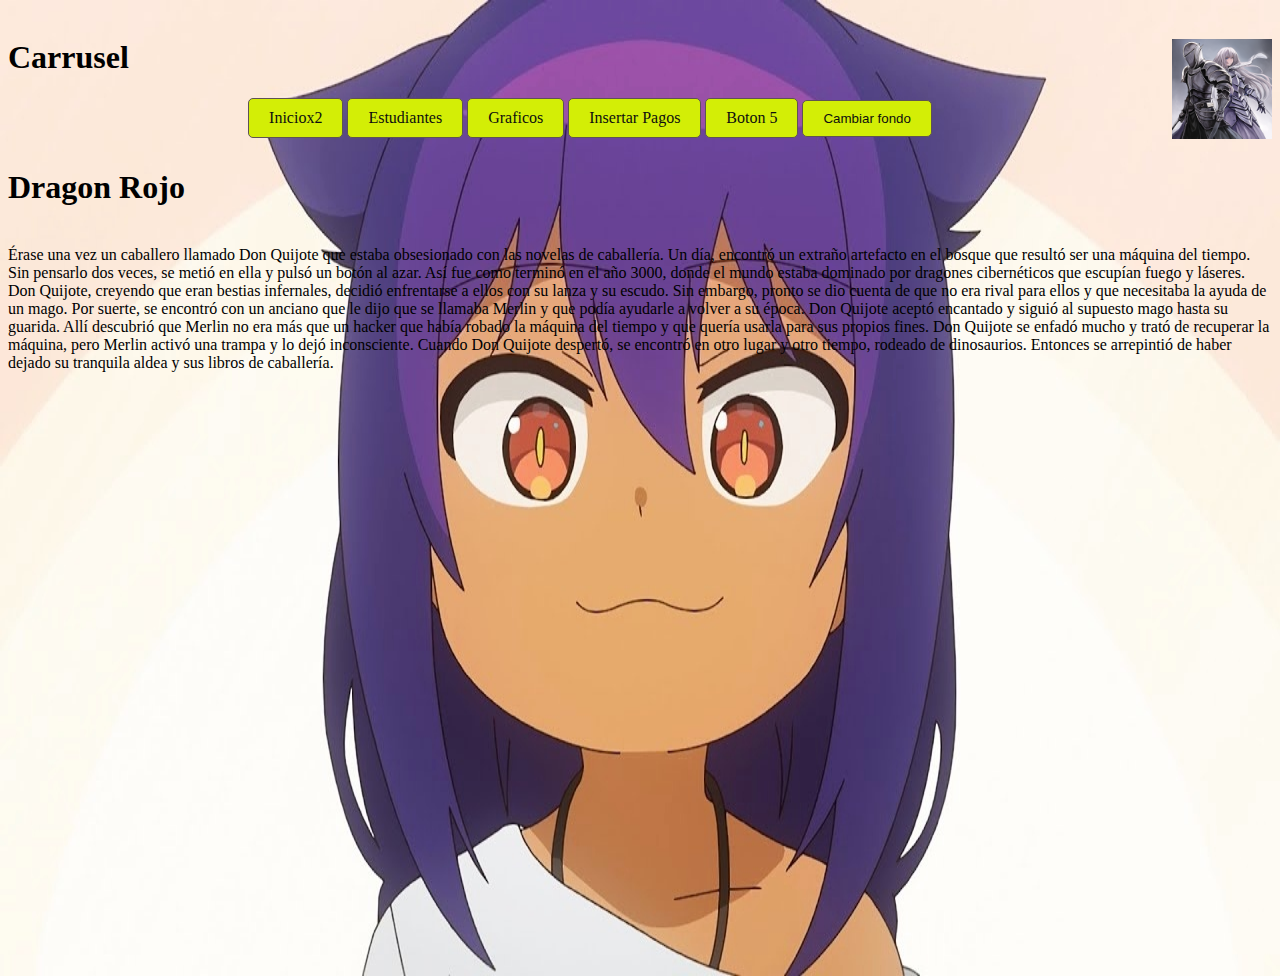
==== Proyecto Carrusel/carrusel.html @ 3f8a6c99 "Add files via upload" ====
<!DOCTYPE html>
<html>
    <head>
    <title>Carrusel</title>
    <meta charset="utf-8">

        <meta http-equiv="X-UA-Compatible" content="IE=edge">
        <link rel="stylesheet" type="text/css" href="estilos/estilodef.css">
        <meta name="description" content="">
        <meta name="viewport" content="width=device-width, initial-scale=1">

    <script src="imagenes/fondo.js"></script>
    </head>
    <body>
        <header> <h1>Carrusel <img src="Listado_Estudiantes/fotos/0.png" style="float: right; width: 100px;"></h1> 
            <nav>
                <ul>
                <li><a href="../index.html" class="botonBonito">Iniciox2</a></li> 
                <li><a href="Listado_Estudiantes/carrusel_estudiantes.html" class="botonBonito">Estudiantes</a></li> 
                <li><a href="Graficos_carrusel/graficos.html" class="botonBonito">Graficos</a></li> 
                <li><a href="matricula/ingresar_matricula.html" class="botonBonito">Insertar Pagos</a></li>
                <li><a href="#" class="botonBonito">Boton 5</a></li>
                <button onclick="cambiarFondo()" class="botonBonito">Cambiar fondo</button>
                </ul>
            </nav>
        </header>
    
<div><h1>Dragon Rojo</h1><br>Érase una vez un caballero llamado Don Quijote que estaba obsesionado con las novelas de caballería. 
    Un día, encontró un extraño artefacto en el bosque que resultó ser una máquina del tiempo. Sin pensarlo 
    dos veces, se metió en ella y pulsó un botón al azar. Así fue como terminó en el año 3000, donde el 
    mundo estaba dominado por dragones cibernéticos que escupían fuego y láseres. Don Quijote, creyendo que 
    eran bestias infernales, decidió enfrentarse a ellos con su lanza y su escudo. Sin embargo, pronto se dio 
    cuenta de que no era rival para ellos y que necesitaba la ayuda de un mago. Por suerte, se encontró con un 
    anciano que le dijo que se llamaba Merlin y que podía ayudarle a volver a su época. Don Quijote aceptó encantado 
    y siguió al supuesto mago hasta su guarida. Allí descubrió que Merlin no era más que un hacker que había robado 
    la máquina del tiempo y que quería usarla para sus propios fines. Don Quijote se enfadó mucho y trató de recuperar 
    la máquina, pero Merlin activó una trampa y lo dejó inconsciente. Cuando Don Quijote despertó, se encontró en otro 
    lugar y otro tiempo, rodeado de dinosaurios. Entonces se arrepintió de haber dejado su tranquila aldea y sus libros 
    de caballería.</div> 
    </body>

</html>
---- Proyecto Carrusel/estilos/estilodef.css ----
header {
	background-color: rgba(204, 244, 4, 0);
	padding: 10px 0;

	
	}

body {
    background-image: url('../imagenes/fondos/jahy.jpg');
    background-size: 100% 100%;
    background-size: no-repeat contain;
	height: 75vw;
	
  }

nav ul {
	list-style: none;
	margin: 0;
	padding: 0;
	text-align: center;
}

nav li {
	display: inline-block;
}

nav a {
	display: inline-block;
	color: rgb(33, 184, 179);
	padding: 10px 20px;
	text-decoration: none;
}

nav a:hover {
	background-color: rgb(255, 255, 255);
}

.botonBonito {
	background: #d3ee06;
	color: rgb(14, 14, 14);
	padding: 10px 20px;
	border: 1px solid #5f5353;
	border-radius: 5px;
	}

.botonBonito1 {
		background: #ea00ff;
		color: rgb(255, 255, 255);
		padding: 10px 20px;
		border: 1px solid #000000;
		border-radius: 5px;
		}

.botonBonito2 {
			background: #000000;
			color: rgb(34, 185, 67);
			padding: 10px 20px;
			border: 1px solid #ffffff;
			border-radius: 5px;
			}

			.tablaDatos {
				border-collapse: collapse;
				width: 100%;
			  }
			  
			  .tablaDatos th, #tablaDatos td {
				padding: 8px;
				text-align: left;
				border-bottom: 1px solid #ddd;
			  }
			  
			  .tablaDatos th {
				background-color: #4CAF50;
				color: white;
			  }
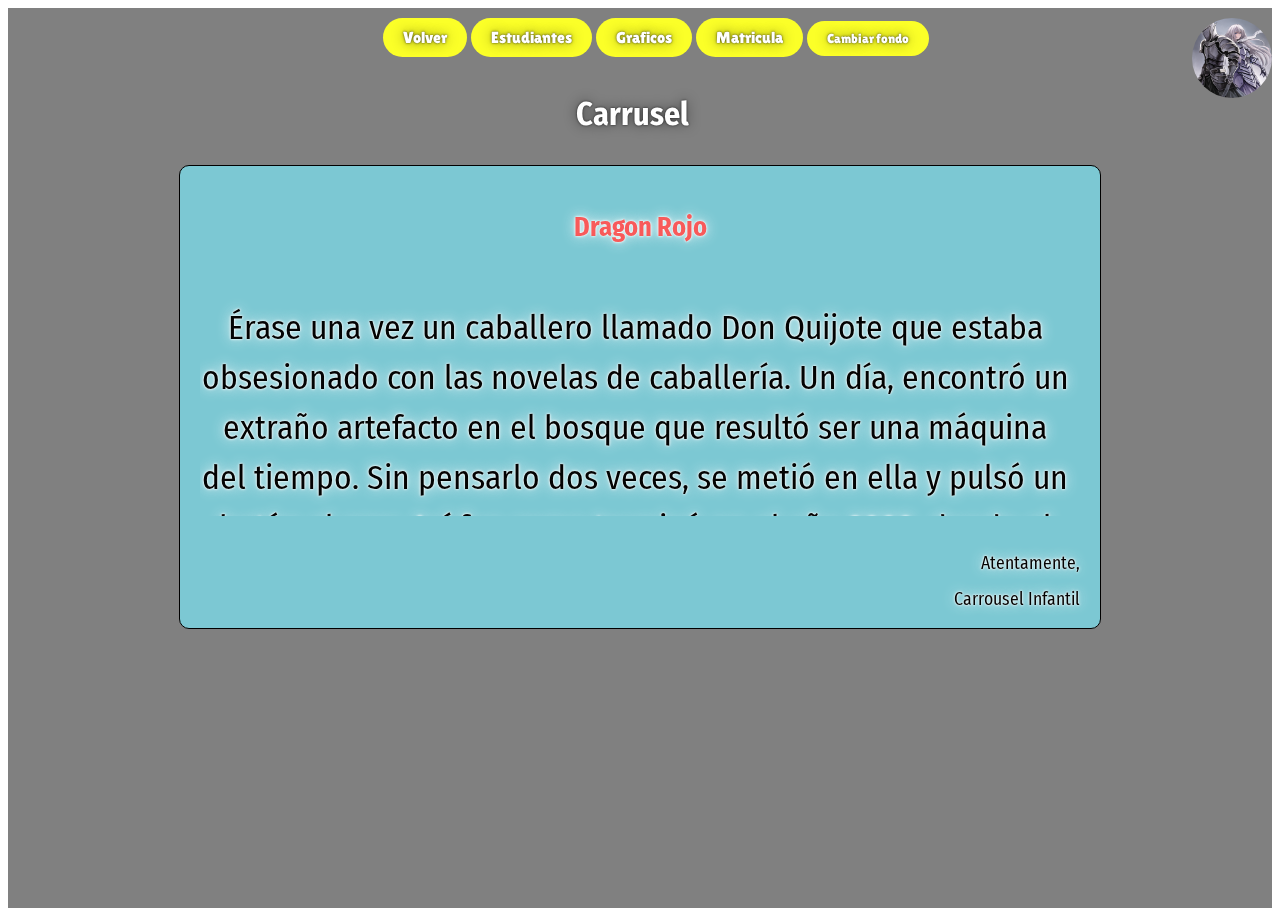
==== commit 8d009ad4: "Avance de Proyecto" ====
--- a/Proyecto Carrusel/carrusel.html
+++ b/Proyecto Carrusel/carrusel.html
@@ -1,42 +1,58 @@
 <!DOCTYPE html>
 <html>
     <head>
-    <title>Carrusel</title>
+    <title>Inicio</title>
     <meta charset="utf-8">
 
         <meta http-equiv="X-UA-Compatible" content="IE=edge">
+        <meta charset="utf-8" />
         <link rel="stylesheet" type="text/css" href="estilos/estilodef.css">
         <meta name="description" content="">
         <meta name="viewport" content="width=device-width, initial-scale=1">
+        <link rel="icon" href="../Proyecto Carrusel/imagenes/fondos/df7972064f440a205dfb45e6be7963fe-insignia-de-cita-de-circo-simple-de-carrusel.png">
 
     <script src="imagenes/fondo.js"></script>
     </head>
     <body>
-        <header> <h1>Carrusel <img src="Listado_Estudiantes/fotos/0.png" style="float: right; width: 100px;"></h1> 
-            <nav>
+        <header> <img src="Listado_Estudiantes/fotos/0.png" style="float: right; width: 5em; height: 5em; border-radius: 3em;">
+            <nav style="margin-left: 7em; justify-content: space-evenly;">
                 <ul>
-                <li><a href="../index.html" class="botonBonito">Iniciox2</a></li> 
-                <li><a href="Listado_Estudiantes/carrusel_estudiantes.html" class="botonBonito">Estudiantes</a></li> 
-                <li><a href="Graficos_carrusel/graficos.html" class="botonBonito">Graficos</a></li> 
-                <li><a href="matricula/ingresar_matricula.html" class="botonBonito">Insertar Pagos</a></li>
-                <li><a href="#" class="botonBonito">Boton 5</a></li>
-                <button onclick="cambiarFondo()" class="botonBonito">Cambiar fondo</button>
+                    <a href="../index.html"class="botonBonito">Volver</a></li> 
+                    <a href="Listado_Estudiantes/carrusel_estudiantes.html" class="botonBonito">Estudiantes</a></li> 
+                    <a href="Graficos_carrusel/graficos.html" class="botonBonito">Graficos</a></li> 
+                    <a href="../Proyecto Carrusel/matricula/ingresar_matricula.html" class="botonBonito">Matricula</a>
+                    <button onclick="cambiarFondo()" class="botonBonito">Cambiar fondo</button>
                 </ul>
-            </nav>
+            </nav> </center>
+            <h1 class="titulo" style="align-items: center; text-align: center; justify-content: center; margin-left: 2em;">Carrusel</h1> 
         </header>
     
-<div><h1>Dragon Rojo</h1><br>Érase una vez un caballero llamado Don Quijote que estaba obsesionado con las novelas de caballería. 
-    Un día, encontró un extraño artefacto en el bosque que resultó ser una máquina del tiempo. Sin pensarlo 
-    dos veces, se metió en ella y pulsó un botón al azar. Así fue como terminó en el año 3000, donde el 
-    mundo estaba dominado por dragones cibernéticos que escupían fuego y láseres. Don Quijote, creyendo que 
-    eran bestias infernales, decidió enfrentarse a ellos con su lanza y su escudo. Sin embargo, pronto se dio 
-    cuenta de que no era rival para ellos y que necesitaba la ayuda de un mago. Por suerte, se encontró con un 
-    anciano que le dijo que se llamaba Merlin y que podía ayudarle a volver a su época. Don Quijote aceptó encantado 
-    y siguió al supuesto mago hasta su guarida. Allí descubrió que Merlin no era más que un hacker que había robado 
-    la máquina del tiempo y que quería usarla para sus propios fines. Don Quijote se enfadó mucho y trató de recuperar 
-    la máquina, pero Merlin activó una trampa y lo dejó inconsciente. Cuando Don Quijote despertó, se encontró en otro 
-    lugar y otro tiempo, rodeado de dinosaurios. Entonces se arrepintió de haber dejado su tranquila aldea y sus libros 
-    de caballería.</div> 
-    </body>
 
+    <div class="carta">
+        <div class="encabezado">
+            <h2 style="color: rgba(246, 34, 34, 0.746); text-shadow: 0 0 .2rem rgb(255, 255, 255), 0 0 .1rem rgb(255, 255, 255), 0 0 .8rem rgb(255, 255, 255);" >Dragon Rojo</h2>
+        </div>
+        <div class="cuerpo">
+            <p style="color: rgb(3, 3, 3); text-shadow: 0 0 .2rem rgb(255, 255, 255), 0 0 .1rem rgb(255, 255, 255), 0 0 .8rem rgb(255, 255, 255); font-size: 1.9em;">
+    
+            Érase una vez un caballero llamado Don Quijote que estaba obsesionado con las novelas de caballería. 
+            Un día, encontró un extraño artefacto en el bosque que resultó ser una máquina del tiempo. Sin pensarlo 
+            dos veces, se metió en ella y pulsó un botón al azar. Así fue como terminó en el año 3000, donde el 
+            mundo estaba dominado por dragones cibernéticos que escupían fuego y láseres. Don Quijote, creyendo que 
+            eran bestias infernales, decidió enfrentarse a ellos con su lanza y su escudo. Sin embargo, pronto se dio 
+            cuenta de que no era rival para ellos y que necesitaba la ayuda de un mago. Por suerte, se encontró con un 
+            anciano que le dijo que se llamaba Merlin y que podía ayudarle a volver a su época. Don Quijote aceptó encantado 
+            y siguió al supuesto mago hasta su guarida. Allí descubrió que Merlin no era más que un hacker que había robado 
+            la máquina del tiempo y que quería usarla para sus propios fines. Don Quijote se enfadó mucho y trató de recuperar 
+            la máquina, pero Merlin activó una trampa y lo dejó inconsciente. Cuando Don Quijote despertó, se encontró en otro 
+            lugar y otro tiempo, rodeado de dinosaurios. Entonces se arrepintió de haber dejado su tranquila aldea y sus libros 
+            de caballería.</p>
+        </div>
+        <div class="firma">
+          <p style="color: rgb(3, 3, 3); text-shadow: 0 0 .2rem rgb(255, 255, 255), 0 0 .1rem rgb(255, 255, 255), 0 0 .8rem rgb(255, 255, 255);">Atentamente,</p>
+          <p style="color: rgb(3, 3, 3); text-shadow: 0 0 .2rem rgb(255, 255, 255), 0 0 .1rem rgb(255, 255, 255), 0 0 .8rem rgb(255, 255, 255);">Carrousel Infantil</p>
+        </div>
+      </div>
+      
+ </body>
 </html>
--- a/Proyecto Carrusel/estilos/estilodef.css
+++ b/Proyecto Carrusel/estilos/estilodef.css
@@ -1,16 +1,24 @@
+@import url('https://fonts.googleapis.com/css2?family=Lilita+One&display=swap');
+@import url('https://fonts.googleapis.com/css2?family=Bangers&display=swap');
+@import url('https://fonts.googleapis.com/css2?family=Bangers&family=Fira+Sans+Condensed:ital,wght@1,500&display=swap');
+/* -------------------------------------- */
+
+
 header {
 	background-color: rgba(204, 244, 4, 0);
 	padding: 10px 0;
-
-	
 	}
 
 body {
-    background-image: url('../imagenes/fondos/jahy.jpg');
-    background-size: 100% 100%;
-    background-size: no-repeat contain;
-	height: 75vw;
-	
+    /* background-image: url('../imagenes/fondos/jahy.jpg'); */
+	background-image: url('https://t4.ftcdn.net/jpg/03/77/20/43/360_F_377204304_mP7v4Y6T88CiuPrfEeKTcfhtwRijYbkB.jpg');
+	background-size: 100%;
+	background-attachment:fixed;
+	background-repeat: no-repeat;
+	backdrop-filter: blur(7px) brightness(0.5);
+	height: 100vh; 
+	overflow: auto;
+	font-family: 'Fira Sans Condensed', sans-serif;
   }
 
 nav ul {
@@ -35,21 +43,63 @@
 	background-color: rgb(255, 255, 255);
 }
 
+.titulo{
+	color: white;
+	text-shadow: 0 0 .2rem rgba(0, 0, 0, 0.461), 0 0 .1rem rgba(0, 0, 0, 0.461), 0 0 .8rem rgba(0, 0, 0, 0.461);
+	margin-top: 1.2em;
+	justify-content: center;
+	align-items: center;
+	text-align: center;
+}
+
 .botonBonito {
-	background: #d3ee06;
-	color: rgb(14, 14, 14);
+	background: rgb(251, 255, 40);
+	color: rgb(255, 255, 255);
+	text-shadow: 0 0 .2rem rgba(0, 0, 0, 0.461), 0 0 .1rem rgba(0, 0, 0, 0.461), 0 0 .8rem rgba(0, 0, 0, 0.461);
 	padding: 10px 20px;
+	justify-content:center;
 	border: 1px solid #5f5353;
-	border-radius: 5px;
+	border-radius: 5em;
+	border-style: none;
+	text-decoration: none;
+	font-family: 'Lilita One', cursive;
 	}
+
+	.botonBonito:hover{
+		background: #00b7ffae;
+			color: rgb(255, 255, 255);
+			padding: 10px 20px;
+			border: 1px solid #000000;
+			border-radius: 15em;
+			transform:scale(1.1);
+			transition: all .5s;
+	}
+
 
 .botonBonito1 {
 		background: #ea00ff;
 		color: rgb(255, 255, 255);
 		padding: 10px 20px;
-		border: 1px solid #000000;
-		border-radius: 5px;
+		margin: 0;
+		font-size: 1em;
+		font-family: 'Fira Sans Condensed', sans-serif;
+		border: none;
+		border-radius: 5em;
+		justify-content: center;
+		align-items: center;
+		text-align: center;
 		}
+		.botonBonito1:hover {
+			background: #009879;
+			color: rgb(0, 0, 0);
+			font-size: 1em;
+			font-family: 'Fira Sans Condensed', sans-serif;
+			padding: 10px 20px;
+			border: none;
+			border-radius: 5em;
+			transform:scale(1.1);
+			transition: all .5s;
+			}
 
 .botonBonito2 {
 			background: #000000;
@@ -57,21 +107,209 @@
 			padding: 10px 20px;
 			border: 1px solid #ffffff;
 			border-radius: 5px;
+			justify-content: center;
+			align-items: center;
+			text-align: center;
 			}
 
-			.tablaDatos {
+			/* ESTILOS TABLA ESTUDIANTES */
+			.styled-table {
 				border-collapse: collapse;
-				width: 100%;
-			  }
-			  
-			  .tablaDatos th, #tablaDatos td {
-				padding: 8px;
+				margin: 3em 0;
+				font-size: 0.9em;
+				font-family: sans-serif;
+				min-width: 400px;
+				box-shadow: 0 0 20px rgba(0, 0, 0, 0.15);
+				justify-content: center;
+				align-items: center;
+				text-align: center;
+				background-color: #d3d3d3;
+			  }
+			  
+			  .styled-table thead tr {
+				background-color: #009879;
+				color: #ffffff;
 				text-align: left;
-				border-bottom: 1px solid #ddd;
-			  }
-			  
-			  .tablaDatos th {
-				background-color: #4CAF50;
-				color: white;
-			  }	
-
+			  }
+			  
+			  .styled-table th,
+			  .styled-table td {
+				padding: 1em 3.2em;
+				
+			  }
+			  
+			  .styled-table tbody tr {
+				border-bottom: 1px solid #dddddd;
+			  }
+			  
+			  .styled-table tbody tr:nth-of-type(even) {
+				background-color: #d3d3d3;
+			  }
+			  
+			  .styled-table tbody tr:last-of-type {
+				border-bottom: 2px solid #009879;
+			  }
+			  
+			  .styled-table tbody tr.active-row {
+				font-weight: bold;
+				color: #009879;
+				
+			  }
+			/* ------------------------------------------------- */
+
+
+			/* ESTILOS ESTUDIANTES CARRUSEL */
+			  .carta {
+				border: 1px solid black;
+				border-radius: 10px;
+				width: 50em;
+				height: 24em;
+				padding: 20px;
+				margin: 0 auto;
+				background-color:#7be4f4b7;
+				font-family: 'Fira Sans Condensed', sans-serif;
+				font-size: 1.1em;
+				line-height: 1.5;
+				text-align: center;
+				align-items: center;
+				justify-content: center;
+			  }
+			  
+			  .encabezado {
+				text-align: center;
+				margin-bottom: 20px;
+				font-family: 'Fira Sans Condensed', sans-serif;
+				text-align: center;
+				align-items: center;
+				justify-content: center;
+			  }
+			  
+			  .cuerpo {
+				height: 14em;
+				overflow-y: scroll;
+				padding-right: 10px;
+				text-align: center;
+				align-items: center;
+				justify-content: center;
+			  }
+			  
+			  .firma {
+				margin-top: 2em;
+				text-align: right;
+				font-size: 1em;
+				
+			  }
+			  
+			  .firma p:first-child {
+				margin-bottom: -8px;
+			  }
+			  /* ---------------------------- */
+
+
+				/* ESTILOS DE FORMULARIO  */
+				.form {
+					max-width: 400px;
+					background-color: #c1e2c2bf;
+					margin: 0 auto;
+					font-family: 'Fira Sans Condensed', sans-serif;
+					color: white;
+					border-radius: 1.5em;
+				}
+				
+				.form-group {
+					display: block;
+					margin-bottom: 1em;
+					justify-content: center;
+					align-items: center;
+					font-size: .6em;
+				}
+				
+				label {
+					display: block;
+					margin-bottom: 5px;
+					font-weight: bold;
+				}
+				
+				input[type="text"],
+				input[type="email"],
+				input[type="number"]
+				{
+					display: block;
+					width: 100%;
+					padding: 10px;
+					font-size: 16px;
+					font-family: 'Fira Sans Condensed', sans-serif;
+					border: 1px solid #b4d21f;
+					border-radius: 5em;
+					box-sizing: border-box;
+					
+				}
+				::placeholder{
+					display: block;
+					width: 100%;
+					padding: 10px;
+					font-size: 14px;
+					font-family: 'Fira Sans Condensed', sans-serif;
+					text-align:start;
+					
+				}
+				input[type="button"]{
+					background-color: #36c3d9;
+					color: white;
+					text-shadow: 0 0 .2rem rgba(0, 0, 0, 0.461), 0 0 .1rem rgba(0, 0, 0, 0.461), 0 0 .8rem rgba(0, 0, 0, 0.461);
+					border: none;
+					padding: 10px 20px;
+					font-family: 'Fira Sans Condensed', sans-serif;
+					border-radius: 4em;
+					cursor: pointer;
+					justify-content: center;
+					align-items: center;
+				}
+				input[type="button"]:hover {
+					background-color: #2394a5;
+					text-shadow: 0 0 .2rem rgba(0, 0, 0, 0.461), 0 0 .1rem rgba(0, 0, 0, 0.461), 0 0 .8rem rgba(0, 0, 0, 0.461);
+				}
+				
+				input[type="submit"].btn-submit {
+					background-color: #36d93b;
+					color: white;
+					text-shadow: 0 0 .2rem rgba(0, 0, 0, 0.461), 0 0 .1rem rgba(0, 0, 0, 0.461), 0 0 .8rem rgba(0, 0, 0, 0.461);
+					border: none;
+					padding: 10px 20px;
+					font-family: 'Fira Sans Condensed', sans-serif;
+					border-radius: 4em;
+					cursor: pointer;
+					justify-content: center;
+					align-items: center;
+				}
+				
+				input[type="submit"].btn-submit:hover {
+					background-color: #0fc715ee;
+					text-shadow: 0 0 .2rem rgba(0, 0, 0, 0.461), 0 0 .1rem rgba(0, 0, 0, 0.461), 0 0 .8rem rgba(0, 0, 0, 0.461);
+				}
+
+				/* ------------------------------ */
+
+.rotate-horizontal-center{
+	animation:rotate-horizontal-center 0.4s;
+	background: rgb(251, 255, 40);
+	color: rgb(14, 14, 14);
+	padding: 10px 20px;
+	border: 1px solid #5f5353;
+	border-radius: 5em;
+	border-style: none;
+	text-decoration: none;
+	font-family: 'Lilita One', cursive;
+	}@keyframes rotate-horizontal-center{
+	0%{transform:rotateX(0)}100%{transform:rotateX(-360deg)}}
+
+.rotate-horizontal-center:hover{
+	background: #00b7ffae;
+			color: rgb(255, 255, 255);
+			text-shadow: 0 0 .2rem rgba(0, 0, 0, 0.461), 0 0 .1rem rgba(0, 0, 0, 0.461), 0 0 .8rem rgba(0, 0, 0, 0.461);
+			padding: 10px 20px;
+			border: 1px solid #000000;
+			border-radius: 15em;
+			transform:scale(2.1);
+			transition: all .5s;
+}
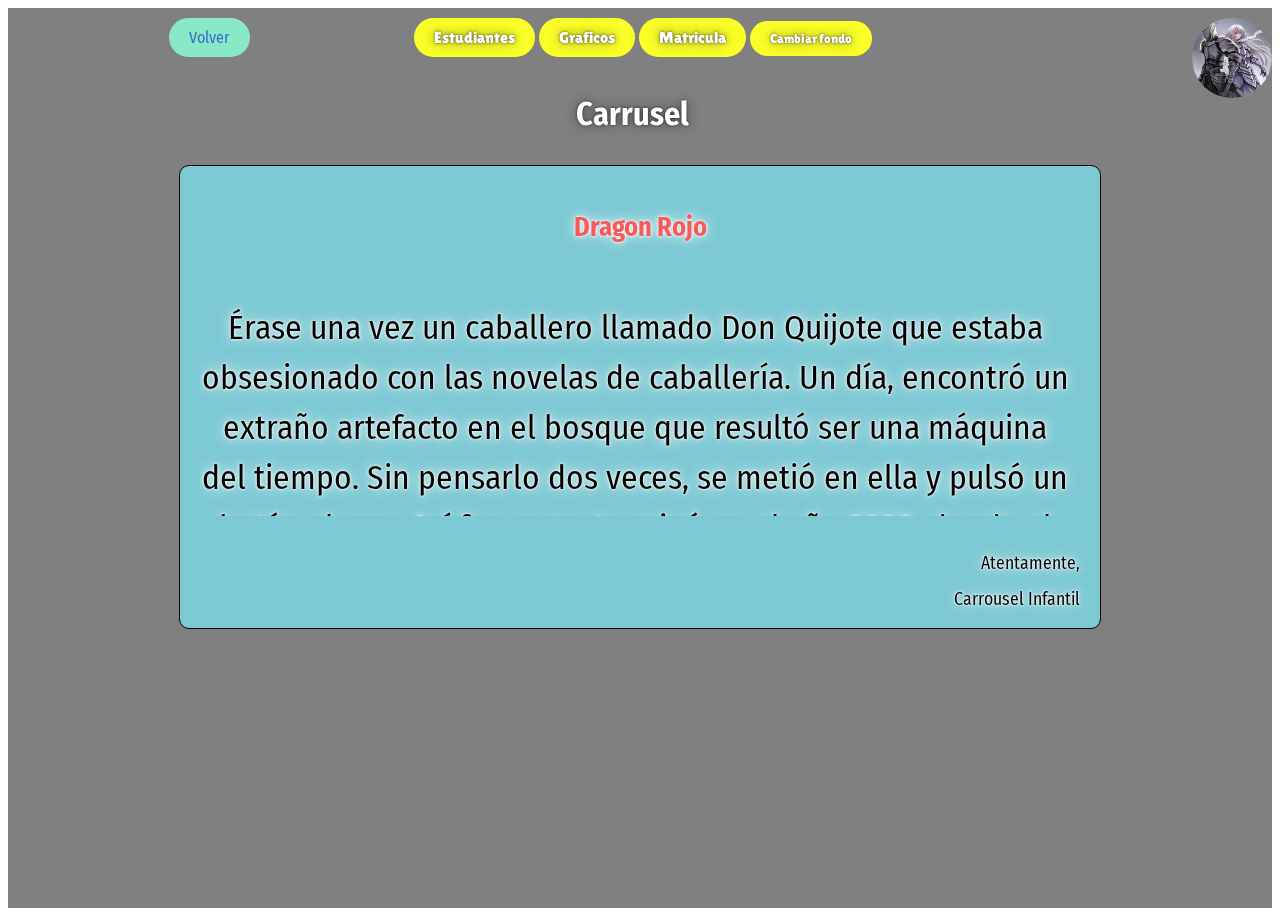
==== commit 3ca69423: "Avance de Proyecto" ====
--- a/Proyecto Carrusel/carrusel.html
+++ b/Proyecto Carrusel/carrusel.html
@@ -15,9 +15,9 @@
     </head>
     <body>
         <header> <img src="Listado_Estudiantes/fotos/0.png" style="float: right; width: 5em; height: 5em; border-radius: 3em;">
-            <nav style="margin-left: 7em; justify-content: space-evenly;">
+            <nav style="margin-left: -10em; justify-content: space-evenly;">
                 <ul>
-                    <a href="../index.html"class="botonBonito">Volver</a></li> 
+                    <a href="../index.html"class="botonBonito2">Volver</a></li> 
                     <a href="Listado_Estudiantes/carrusel_estudiantes.html" class="botonBonito">Estudiantes</a></li> 
                     <a href="Graficos_carrusel/graficos.html" class="botonBonito">Graficos</a></li> 
                     <a href="../Proyecto Carrusel/matricula/ingresar_matricula.html" class="botonBonito">Matricula</a>
--- a/Proyecto Carrusel/estilos/estilodef.css
+++ b/Proyecto Carrusel/estilos/estilodef.css
@@ -102,15 +102,26 @@
 			}
 
 .botonBonito2 {
-			background: #000000;
-			color: rgb(34, 185, 67);
+			background: #89e9c6;
+			color: rgb(61, 104, 204);
 			padding: 10px 20px;
-			border: 1px solid #ffffff;
-			border-radius: 5px;
+			margin-right: 10em;
+			border-radius: 5em;
 			justify-content: center;
 			align-items: center;
 			text-align: center;
 			}
+			.botonBonito2:hover {
+				background: #508e9c;
+				color: rgb(255, 255, 255);
+				font-size: 1em;
+				font-family: 'Fira Sans Condensed', sans-serif;
+				padding: 10px 20px;
+				border: none;
+				border-radius: 5em;
+				transform:scale(1.1);
+				transition: all .5s;
+				}
 
 			/* ESTILOS TABLA ESTUDIANTES */
 			.styled-table {
